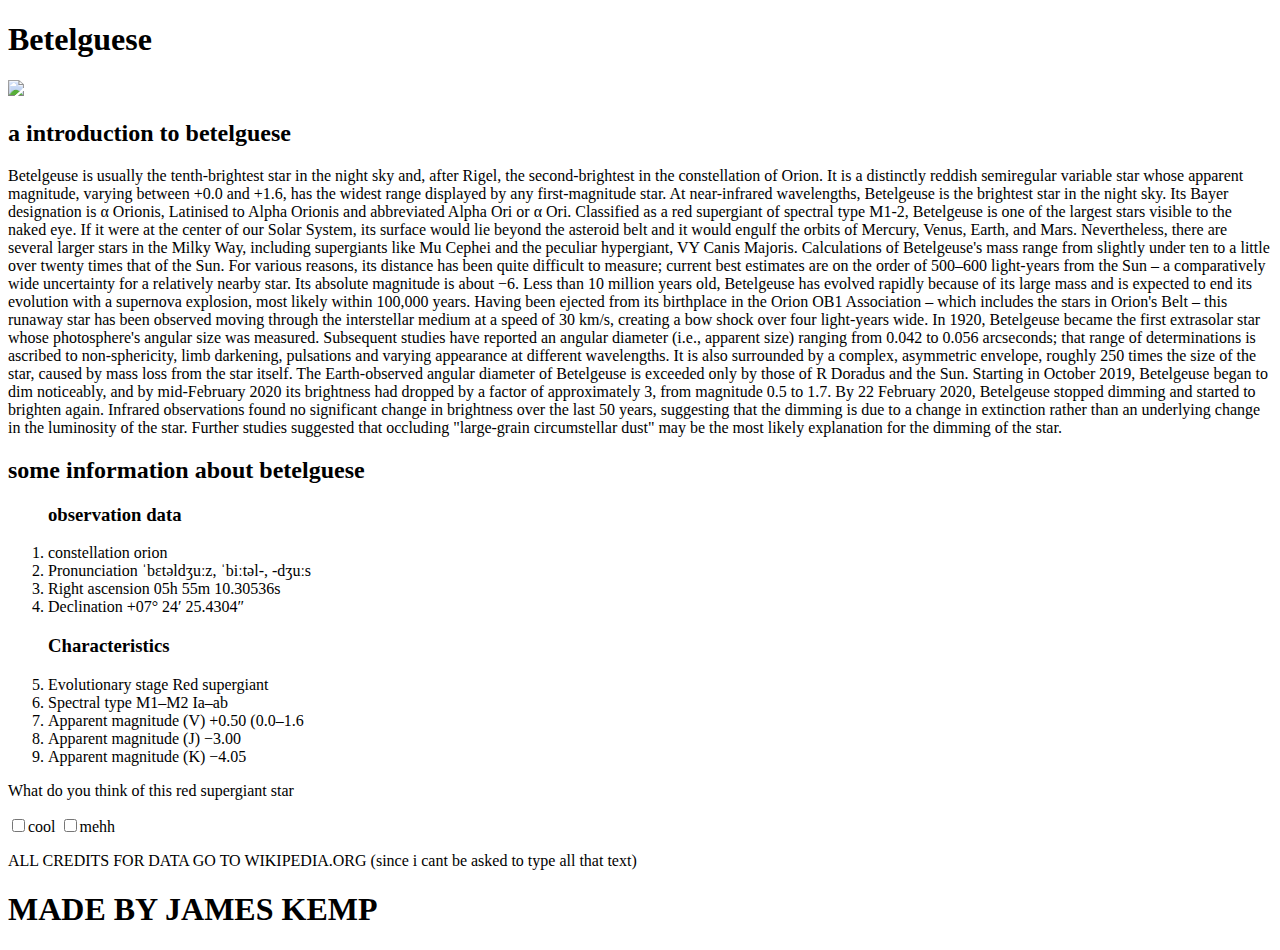
==== Betelguese.html @ 76c6cac5 "Add files via upload" ====
<!DOCTYPE html>
<html> 
<head><title>THE STAR BETELGUESE</title></head>

<h1>Betelguese</h1>
<body>
    <a href="#"></a><img src="http://en.es-static.us/upl/2011/12/betelgeuse_star.jpg"> 

<h2>a introduction to betelguese</h2>
<p>Betelgeuse is usually the tenth-brightest star in the night sky and, after Rigel, the second-brightest in the constellation of Orion. It is a distinctly reddish semiregular variable star whose apparent magnitude, varying between +0.0 and +1.6, has the widest range displayed by any first-magnitude star. At near-infrared wavelengths, Betelgeuse is the brightest star in the night sky. Its Bayer designation is α Orionis, Latinised to Alpha Orionis and abbreviated Alpha Ori or α Ori.

    Classified as a red supergiant of spectral type M1-2, Betelgeuse is one of the largest stars visible to the naked eye. If it were at the center of our Solar System, its surface would lie beyond the asteroid belt and it would engulf the orbits of Mercury, Venus, Earth, and Mars. Nevertheless, there are several larger stars in the Milky Way, including supergiants like Mu Cephei and the peculiar hypergiant, VY Canis Majoris. Calculations of Betelgeuse's mass range from slightly under ten to a little over twenty times that of the Sun. For various reasons, its distance has been quite difficult to measure; current best estimates are on the order of 500–600 light-years from the Sun – a comparatively wide uncertainty for a relatively nearby star. Its absolute magnitude is about −6. Less than 10 million years old, Betelgeuse has evolved rapidly because of its large mass and is expected to end its evolution with a supernova explosion, most likely within 100,000 years. Having been ejected from its birthplace in the Orion OB1 Association – which includes the stars in Orion's Belt – this runaway star has been observed moving through the interstellar medium at a speed of 30 km/s, creating a bow shock over four light-years wide.
    
    In 1920, Betelgeuse became the first extrasolar star whose photosphere's angular size was measured. Subsequent studies have reported an angular diameter (i.e., apparent size) ranging from 0.042 to 0.056 arcseconds; that range of determinations is ascribed to non-sphericity, limb darkening, pulsations and varying appearance at different wavelengths. It is also surrounded by a complex, asymmetric envelope, roughly 250 times the size of the star, caused by mass loss from the star itself. The Earth-observed angular diameter of Betelgeuse is exceeded only by those of R Doradus and the Sun.
    
    Starting in October 2019, Betelgeuse began to dim noticeably, and by mid-February 2020 its brightness had dropped by a factor of approximately 3, from magnitude 0.5 to 1.7. By 22 February 2020, Betelgeuse stopped dimming and started to brighten again. Infrared observations found no significant change in brightness over the last 50 years, suggesting that the dimming is due to a change in extinction rather than an underlying change in the luminosity of the star. Further studies suggested that occluding "large-grain circumstellar dust" may be the most likely explanation for the dimming of the star. 
</p>

<h2>some information about betelguese</h2>

<ol>
    <h3>observation data</h3>

    <li>constellation orion</li>
    <li>Pronunciation	ˈbɛtəldʒuːz, ˈbiːtəl-, -dʒuːs</li>
    <li>Right ascension	05h 55m 10.30536s</li>
    <li>Declination	+07° 24′ 25.4304″</li>

    <h3>Characteristics</h3>

    <li>Evolutionary stage	Red supergiant</li>
    <li>Spectral type	M1–M2 Ia–ab</li>
    <li>Apparent magnitude (V)	+0.50 (0.0–1.6</li>
    <li>Apparent magnitude (J)	−3.00</li>
    <li>Apparent magnitude (K)	−4.05</li>
</ol>

<p>What do you think of this red supergiant star</p>

<label for="cool">
    <input id="cool" type="checkbox" name="cool-mehh" value="cool">cool
</label>

<label for="mehh">
    <input id="mehh" type="checkbox" name="cool-mehh" value="mehh">mehh
</label>

<p>ALL CREDITS FOR DATA GO TO WIKIPEDIA.ORG (since i cant be asked to type all that text)</p>

<h1>MADE BY JAMES KEMP</h1>

</body>

</html>
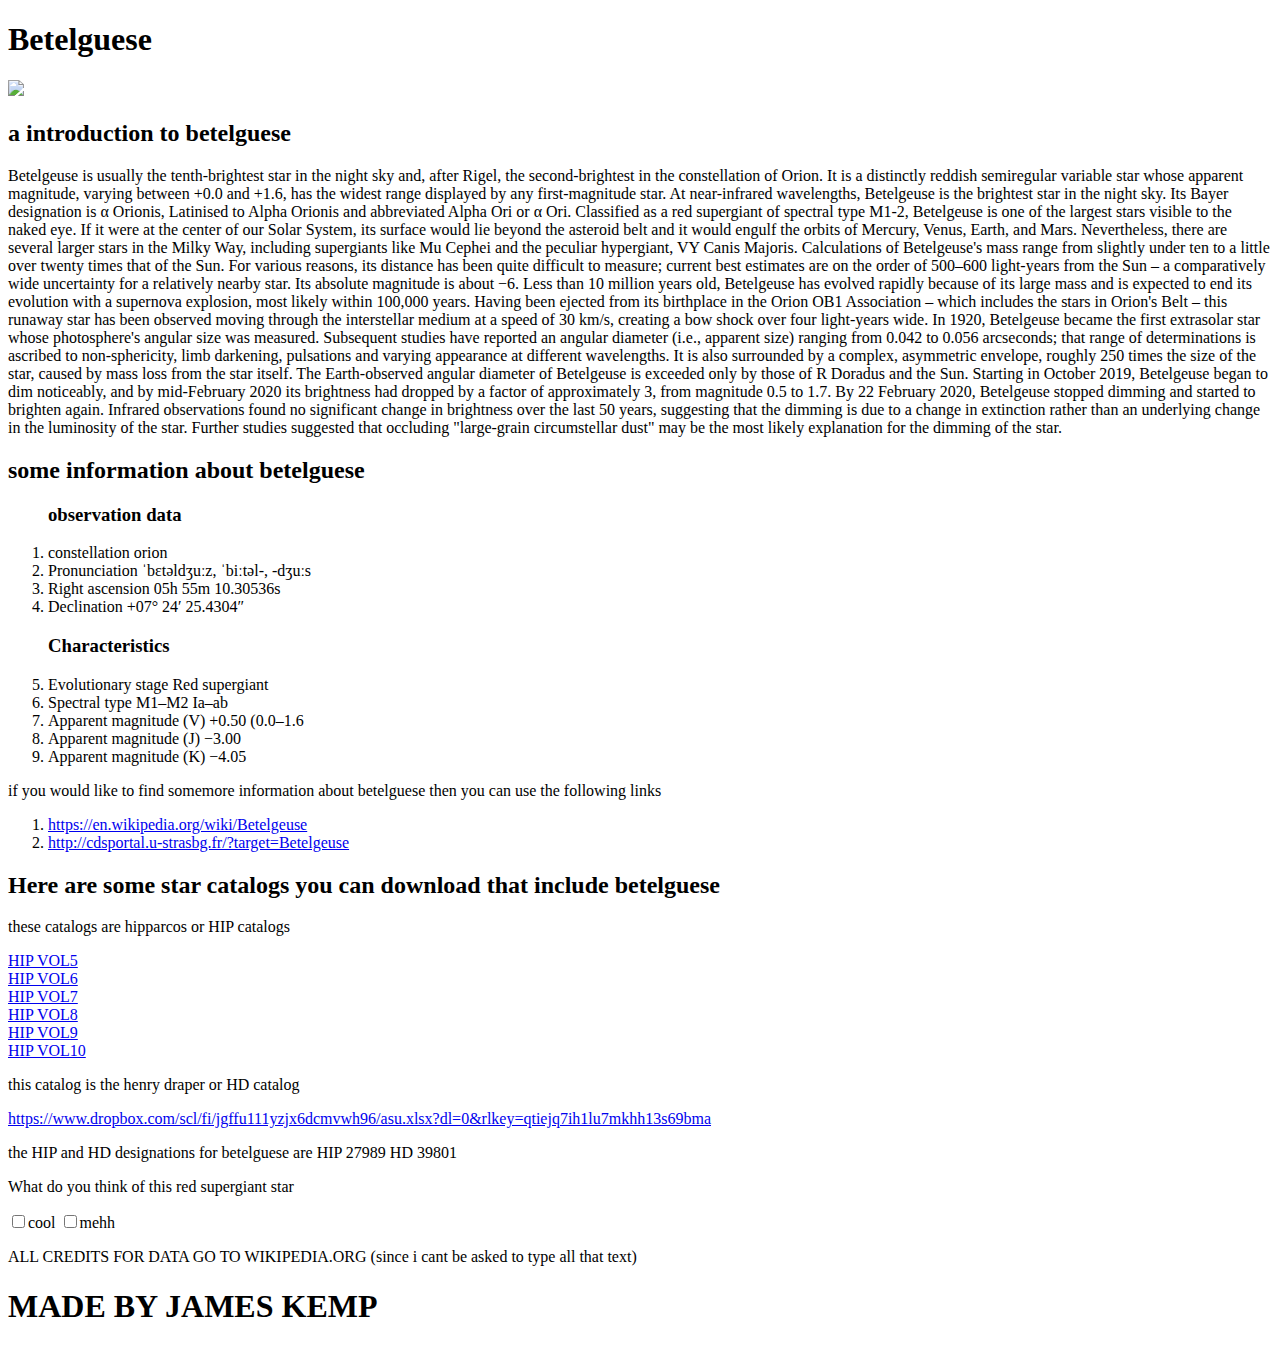
==== commit 3ad9a852: "Update Betelguese.html" ====
--- a/Betelguese.html
+++ b/Betelguese.html
@@ -35,6 +35,34 @@
     <li>Apparent magnitude (K)	−4.05</li>
 </ol>
 
+<p>if you would like to find somemore information about betelguese then you can use the following links</p>
+  <ol>
+   <li><a href="https://en.wikipedia.org/wiki/Betelgeuse">https://en.wikipedia.org/wiki/Betelgeuse</a></li>
+   <li><a href="http://cdsportal.u-strasbg.fr/?target=Betelgeuse">http://cdsportal.u-strasbg.fr/?target=Betelgeuse</a></li>
+   </ol>
+
+<h2>Here are some star catalogs you can download that include betelguese</h2>
+
+<p>these catalogs are hipparcos or HIP catalogs</p
+   <ol>
+   <li><a href="https://www.dropbox.com/s/th75qry4an8atwa/vol5_all.pdf?dl=0">HIP VOL5</a></li>
+   <li><a href="https://www.dropbox.com/s/s401nux2nkxu1wz/vol6_all.pdf?dl=0">HIP VOL6</a></li>
+   <li><a href="https://www.dropbox.com/s/fv4hc2e23zvkier/vol7_all.pdf?dl=0">HIP VOL7</a></li>
+   <li><a href="https://www.dropbox.com/s/j75t2fazx5qzuba/vol8_all.pdf?dl=0">HIP VOL8</a></li>
+   <li><a href="https://www.dropbox.com/s/8qbp50oxzw9hmoz/vol9_all.pdf?dl=0">HIP VOL9</a></li>
+   <li><a href="https://www.dropbox.com/s/oyu759c0q8yryky/vol10_all.pdf?dl=0">HIP VOL10</a></li>
+   </ol>
+
+<p>this catalog is the henry draper or HD catalog</p>
+ <a href="https://www.dropbox.com/scl/fi/jgffu111yzjx6dcmvwh96/asu.xlsx?dl=0&rlkey=qtiejq7ih1lu7mkhh13s69bma">https://www.dropbox.com/scl/fi/jgffu111yzjx6dcmvwh96/asu.xlsx?dl=0&rlkey=qtiejq7ih1lu7mkhh13s69bma</a>
+
+<p>the HIP and HD designations for betelguese are
+   HIP 27989
+   HD 39801
+</p>
+
+
+
 <p>What do you think of this red supergiant star</p>
 
 <label for="cool">
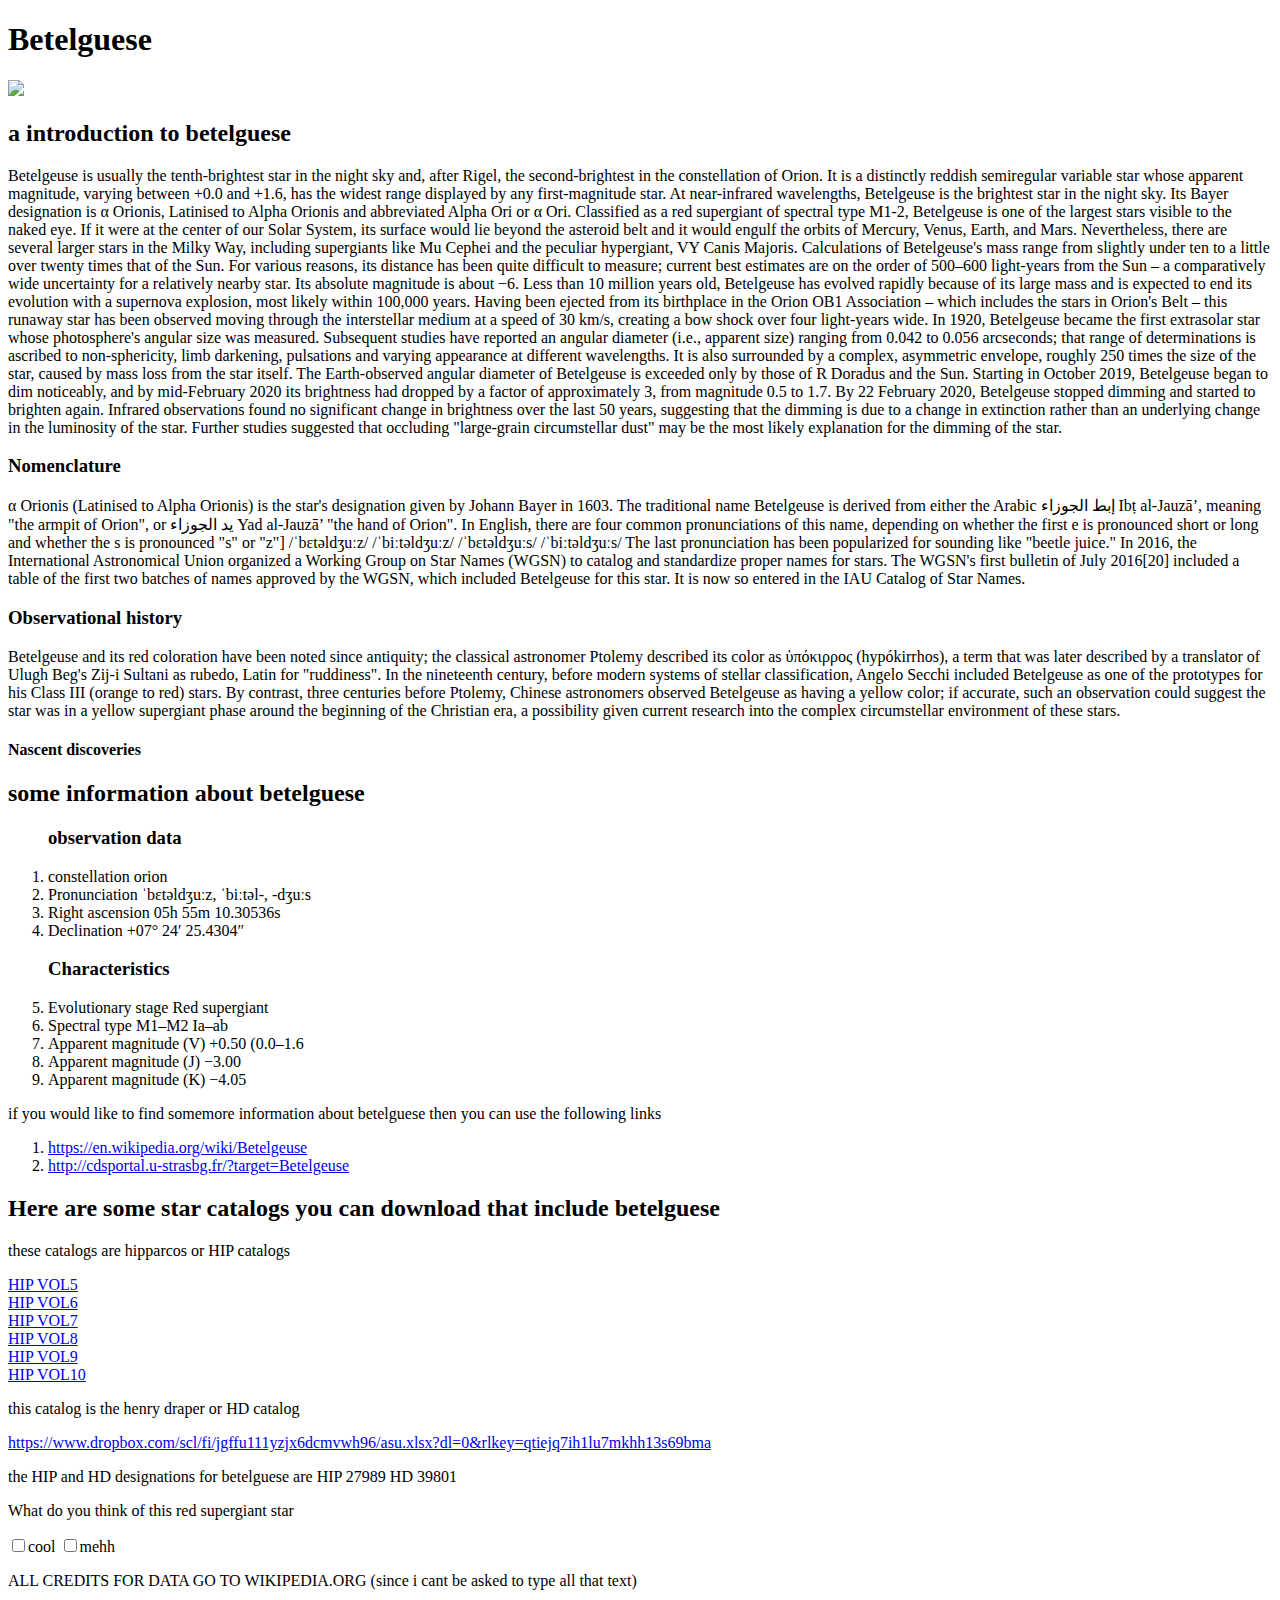
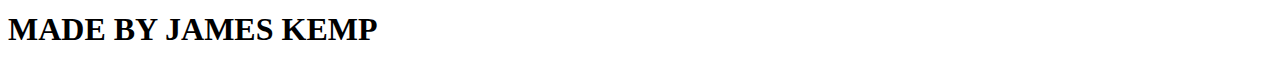
==== commit d9e2f78b: "Update Betelguese.html" ====
--- a/Betelguese.html
+++ b/Betelguese.html
@@ -15,6 +15,32 @@
     
     Starting in October 2019, Betelgeuse began to dim noticeably, and by mid-February 2020 its brightness had dropped by a factor of approximately 3, from magnitude 0.5 to 1.7. By 22 February 2020, Betelgeuse stopped dimming and started to brighten again. Infrared observations found no significant change in brightness over the last 50 years, suggesting that the dimming is due to a change in extinction rather than an underlying change in the luminosity of the star. Further studies suggested that occluding "large-grain circumstellar dust" may be the most likely explanation for the dimming of the star. 
 </p>
+
+<h3>Nomenclature</h3>
+<p>α Orionis (Latinised to Alpha Orionis) is the star's designation given by Johann Bayer in 1603.
+
+    The traditional name Betelgeuse is derived from either the Arabic إبط الجوزاء Ibṭ al-Jauzā’, meaning "the armpit of Orion", or يد الجوزاء Yad al-Jauzā’ "the hand of Orion". In English, there are four common pronunciations of this name, depending on whether the first e is pronounced short or long and whether the s is pronounced "s" or "z"]
+    
+    /ˈbɛtəldʒuːz/
+    /ˈbiːtəldʒuːz/
+    /ˈbɛtəldʒuːs/
+    /ˈbiːtəldʒuːs/
+    The last pronunciation has been popularized for sounding like "beetle juice."
+    
+    In 2016, the International Astronomical Union organized a Working Group on Star Names (WGSN) to catalog and standardize proper names for stars. The WGSN's first bulletin of July 2016[20] included a table of the first two batches of names approved by the WGSN, which included Betelgeuse for this star. It is now so entered in the IAU Catalog of Star Names.
+</p>
+
+<h3>Observational history</h3>
+<p>Betelgeuse and its red coloration have been noted since antiquity; the classical astronomer Ptolemy described its color as ὑπόκιρρος (hypókirrhos),
+    a term that was later described by a translator of Ulugh Beg's Zij-i Sultani as rubedo, Latin for "ruddiness". 
+    In the nineteenth century, before modern systems of stellar classification, Angelo Secchi included Betelgeuse as one of the prototypes for his Class III
+    (orange to red) stars. By contrast, three centuries before Ptolemy, Chinese astronomers observed Betelgeuse as having a yellow color; if accurate, 
+    such an observation could suggest the star was in a yellow supergiant phase around the beginning of the Christian era, a possibility given current 
+    research into the complex circumstellar environment of these stars.
+</p>
+
+<h4>Nascent discoveries</h4>
+
 
 <h2>some information about betelguese</h2>
 
@@ -61,8 +87,6 @@
    HD 39801
 </p>
 
-
-
 <p>What do you think of this red supergiant star</p>
 
 <label for="cool">
@@ -80,6 +104,3 @@
 </body>
 
 </html>
-
-
-
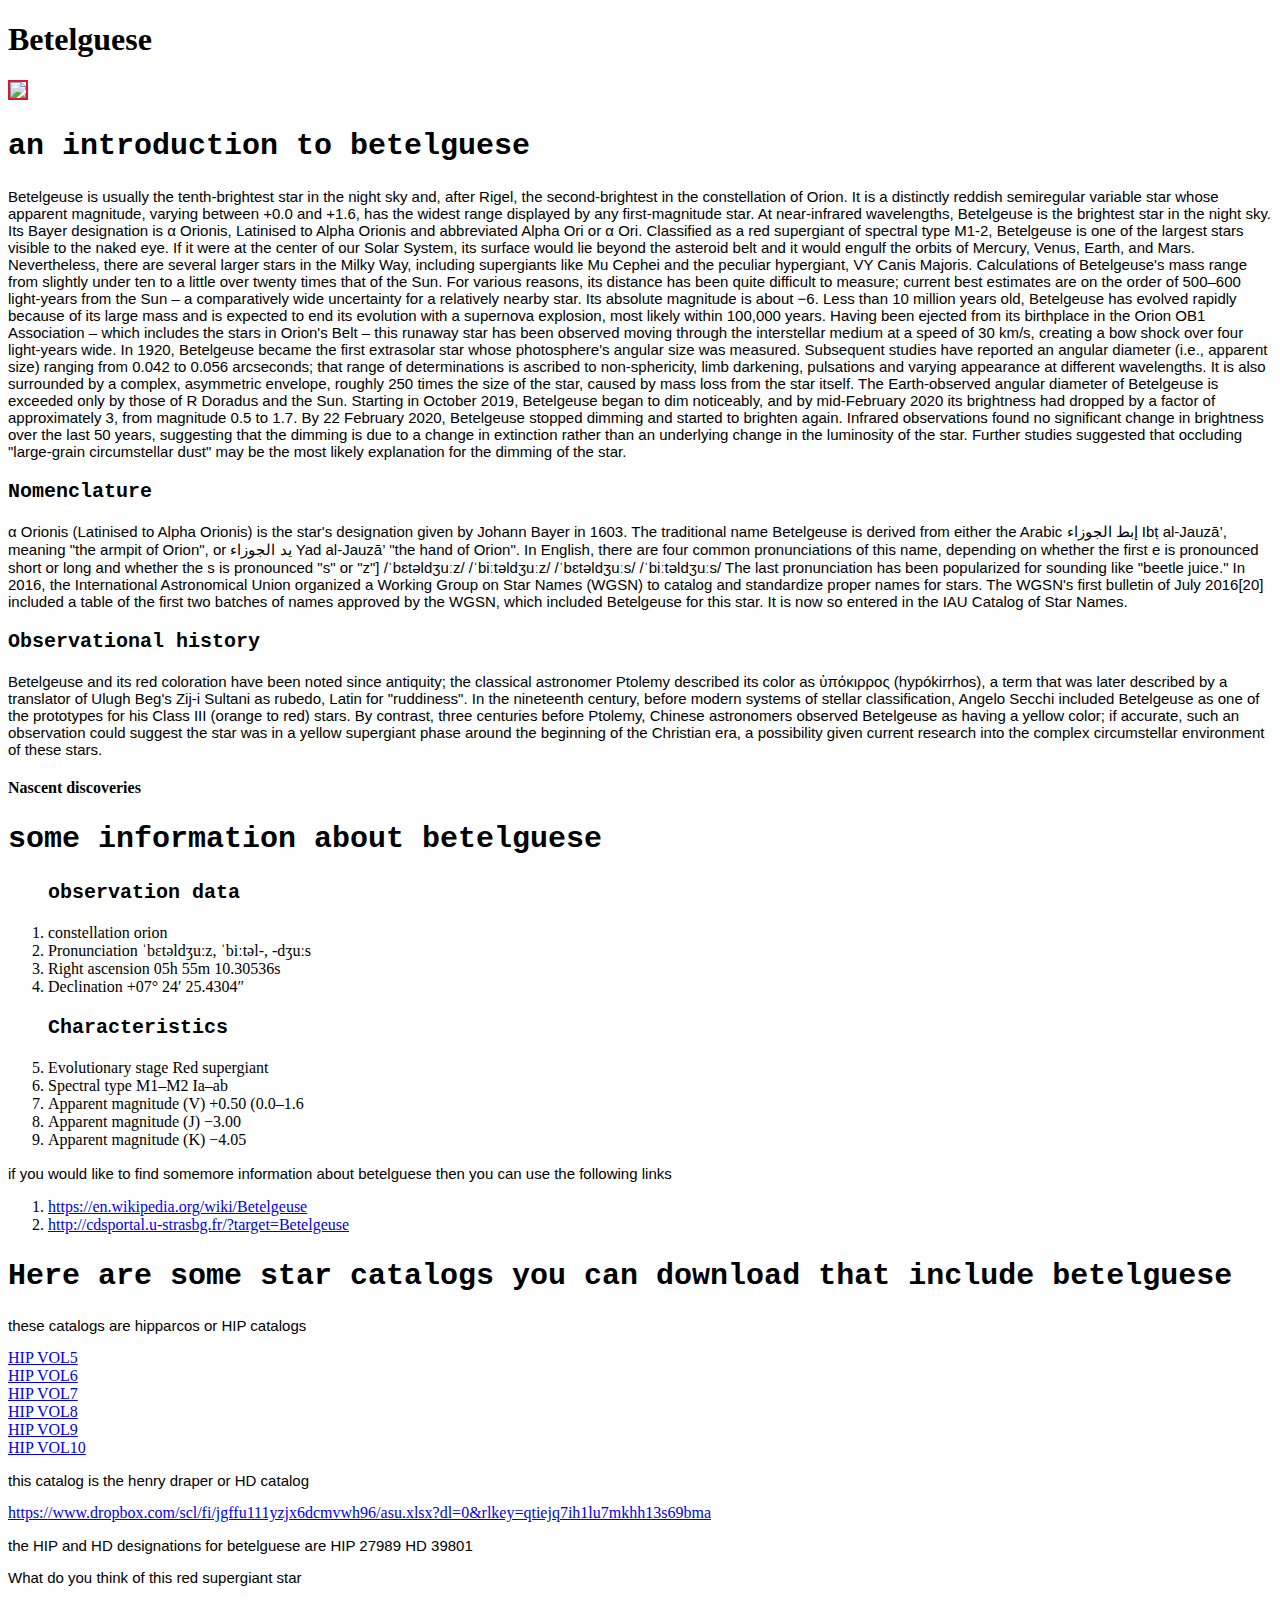
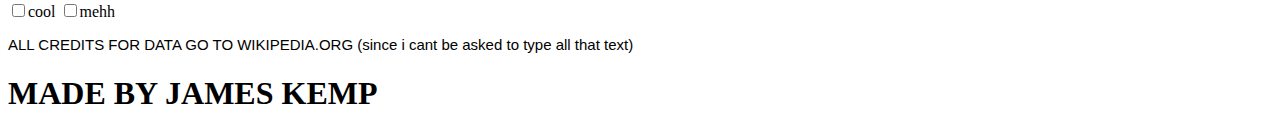
==== commit 21c1bb1f: "Add files via upload" ====
--- a/Betelguese.html
+++ b/Betelguese.html
@@ -1,12 +1,33 @@
 <!DOCTYPE html>
 <html> 
+
+<style>
+    h2 {
+    font-size: 30px;
+    font-family: monospace;
+    }
+    p {
+    font-size: 15px;
+    font-family: Arial;
+    }
+    h3 {
+    font-size: 20px;
+    font-family: monospace;
+    }
+    .thin-red-border {
+        border-color: crimson;
+        border-width: 2px;
+        border-style: solid;
+    }
+</style>
+
 <head><title>THE STAR BETELGUESE</title></head>
 
 <h1>Betelguese</h1>
 <body>
-    <a href="#"></a><img src="http://en.es-static.us/upl/2011/12/betelgeuse_star.jpg"> 
+    <a href="#"></a><img class="thin-red-border" src="http://en.es-static.us/upl/2011/12/betelgeuse_star.jpg"> 
 
-<h2>a introduction to betelguese</h2>
+<h2>an introduction to betelguese</h2>
 <p>Betelgeuse is usually the tenth-brightest star in the night sky and, after Rigel, the second-brightest in the constellation of Orion. It is a distinctly reddish semiregular variable star whose apparent magnitude, varying between +0.0 and +1.6, has the widest range displayed by any first-magnitude star. At near-infrared wavelengths, Betelgeuse is the brightest star in the night sky. Its Bayer designation is α Orionis, Latinised to Alpha Orionis and abbreviated Alpha Ori or α Ori.
 
     Classified as a red supergiant of spectral type M1-2, Betelgeuse is one of the largest stars visible to the naked eye. If it were at the center of our Solar System, its surface would lie beyond the asteroid belt and it would engulf the orbits of Mercury, Venus, Earth, and Mars. Nevertheless, there are several larger stars in the Milky Way, including supergiants like Mu Cephei and the peculiar hypergiant, VY Canis Majoris. Calculations of Betelgeuse's mass range from slightly under ten to a little over twenty times that of the Sun. For various reasons, its distance has been quite difficult to measure; current best estimates are on the order of 500–600 light-years from the Sun – a comparatively wide uncertainty for a relatively nearby star. Its absolute magnitude is about −6. Less than 10 million years old, Betelgeuse has evolved rapidly because of its large mass and is expected to end its evolution with a supernova explosion, most likely within 100,000 years. Having been ejected from its birthplace in the Orion OB1 Association – which includes the stars in Orion's Belt – this runaway star has been observed moving through the interstellar medium at a speed of 30 km/s, creating a bow shock over four light-years wide.
@@ -103,4 +124,4 @@
 
 </body>
 
-</html>
+</html>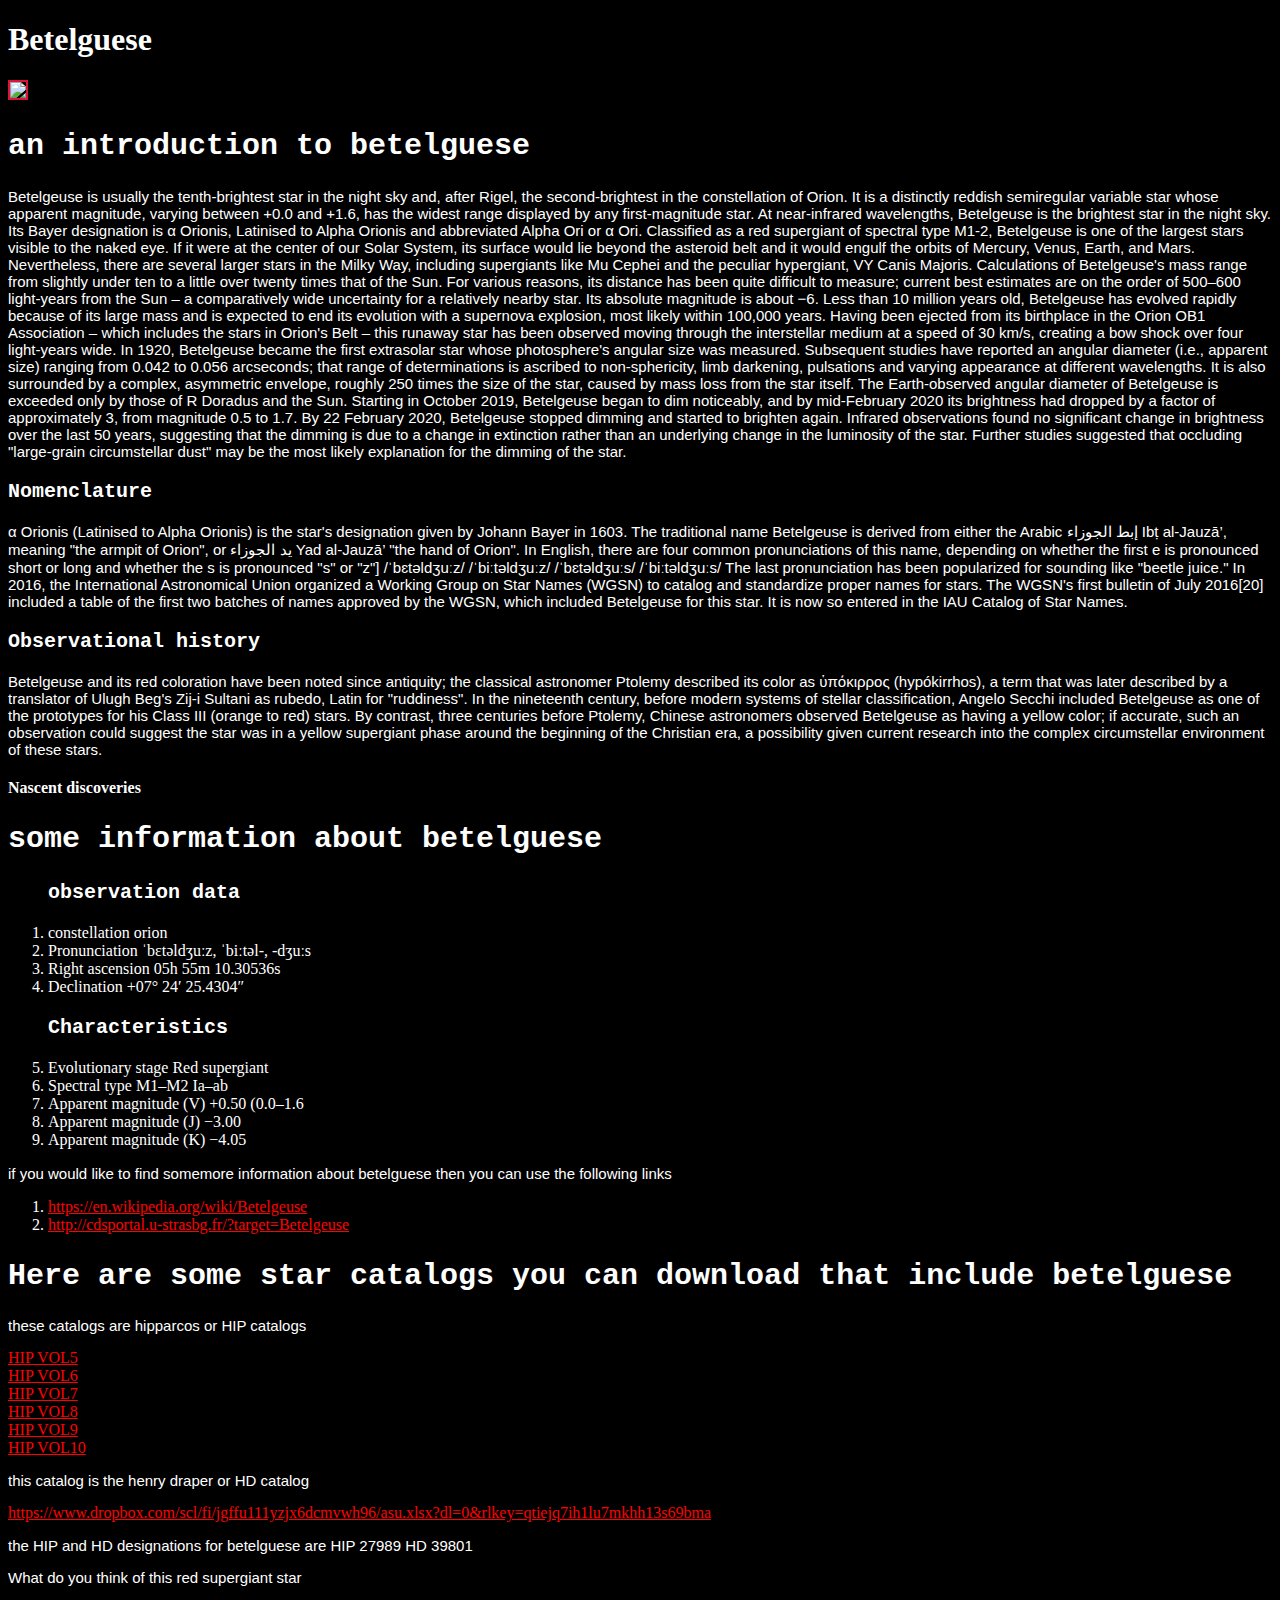
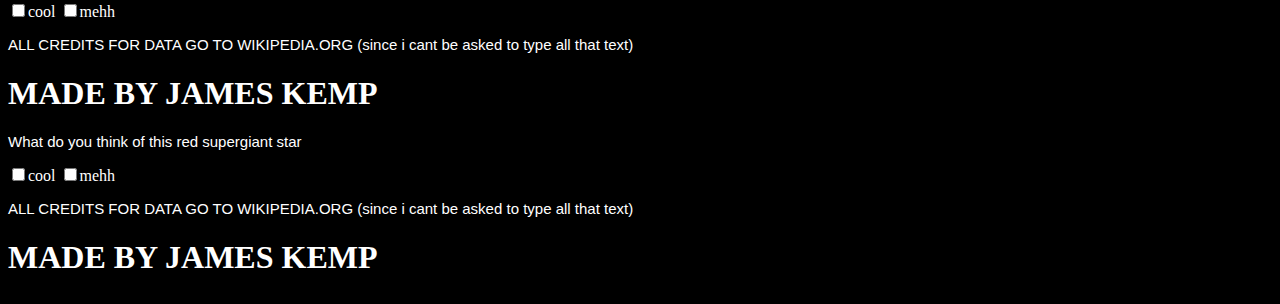
==== commit 25c64f31: "Update Betelguese.html" ====
--- a/Betelguese.html
+++ b/Betelguese.html
@@ -2,6 +2,14 @@
 <html> 
 
 <style>
+    
+    body {
+        background-color: black;
+        color: white;
+    }
+    a {
+        color: red;
+    }
     h2 {
     font-size: 30px;
     font-family: monospace;
@@ -19,12 +27,14 @@
         border-width: 2px;
         border-style: solid;
     }
+
 </style>
 
 <head><title>THE STAR BETELGUESE</title></head>
 
+<body>
 <h1>Betelguese</h1>
-<body>
+
     <a href="#"></a><img class="thin-red-border" src="http://en.es-static.us/upl/2011/12/betelgeuse_star.jpg"> 
 
 <h2>an introduction to betelguese</h2>
@@ -59,6 +69,7 @@
     such an observation could suggest the star was in a yellow supergiant phase around the beginning of the Christian era, a possibility given current 
     research into the complex circumstellar environment of these stars.
 </p>
+
 
 <h4>Nascent discoveries</h4>
 
@@ -124,4 +135,22 @@
 
 </body>
 
-</html>+</html>
+
+<p>What do you think of this red supergiant star</p>
+
+<label for="cool">
+    <input id="cool" type="checkbox" name="cool-mehh" value="cool">cool
+</label>
+
+<label for="mehh">
+    <input id="mehh" type="checkbox" name="cool-mehh" value="mehh">mehh
+</label>
+
+<p>ALL CREDITS FOR DATA GO TO WIKIPEDIA.ORG (since i cant be asked to type all that text)</p>
+
+<h1>MADE BY JAMES KEMP</h1>
+
+</body>
+
+</html>
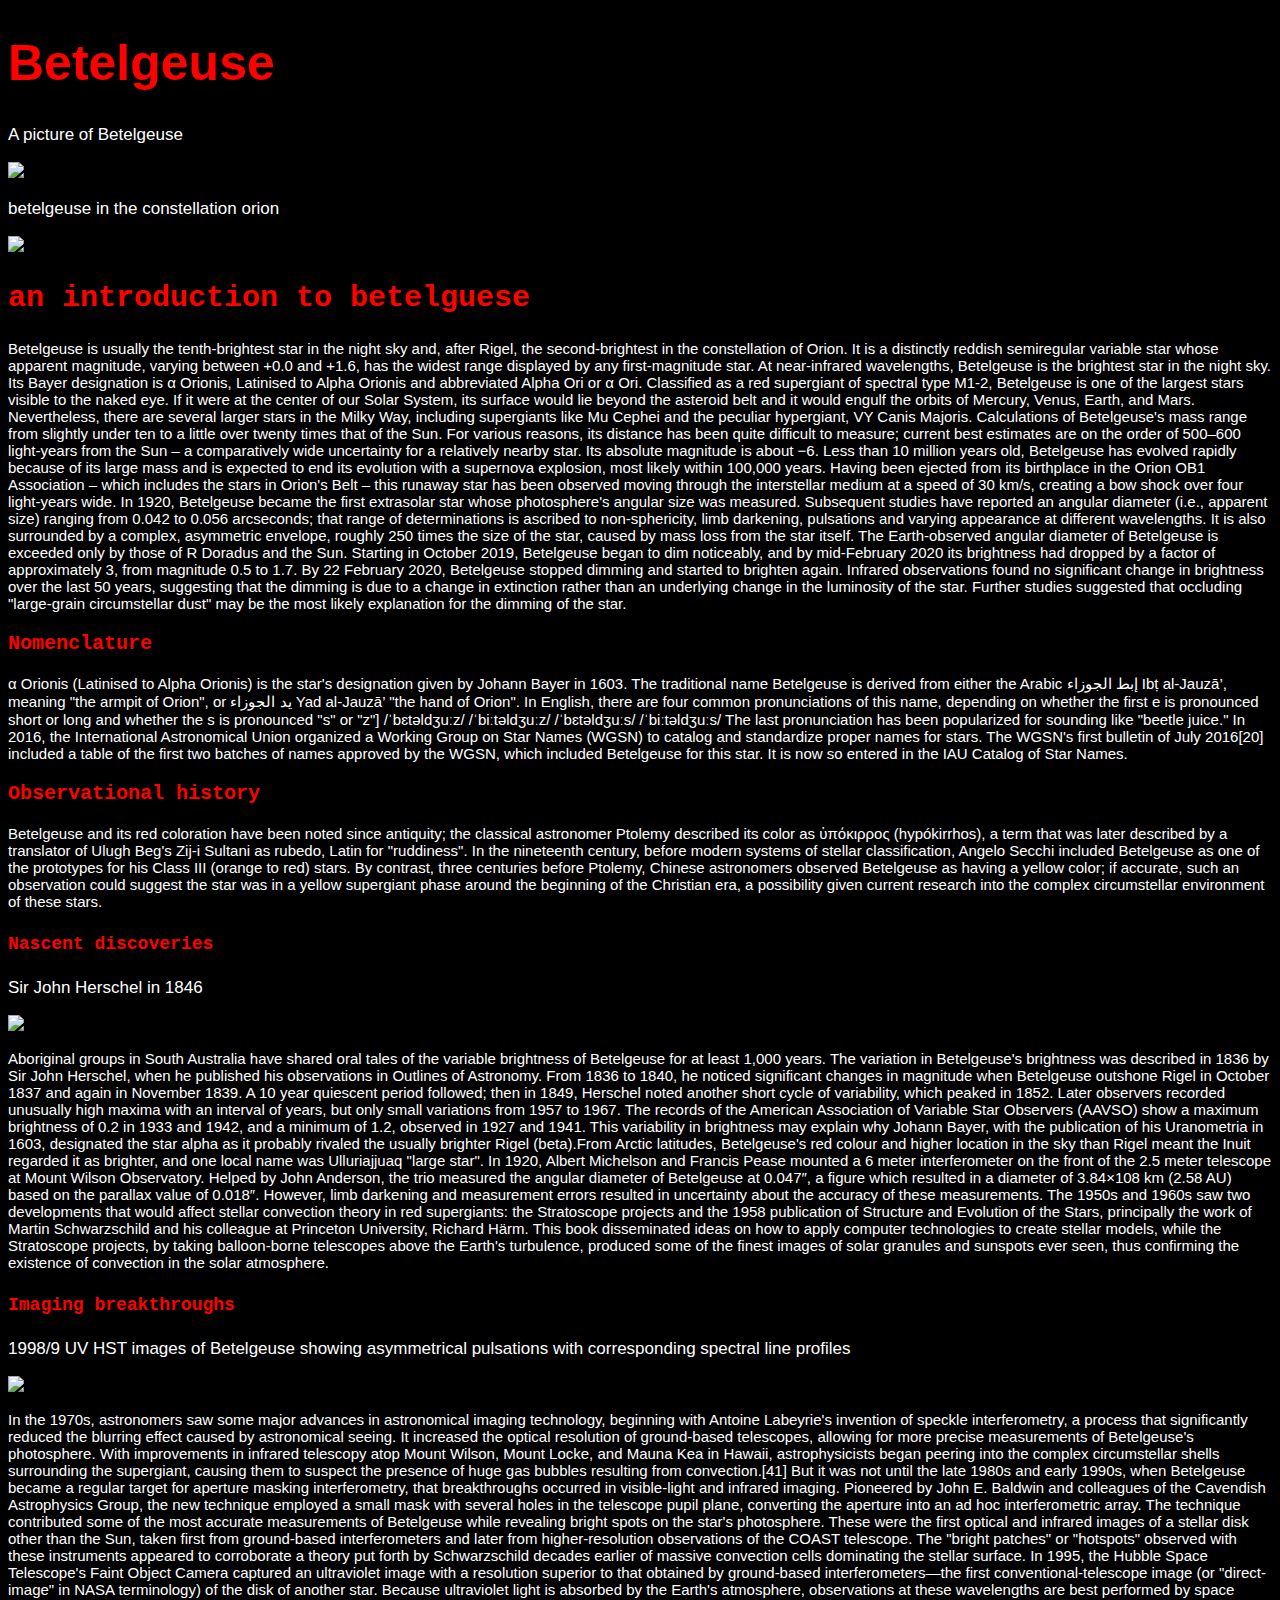
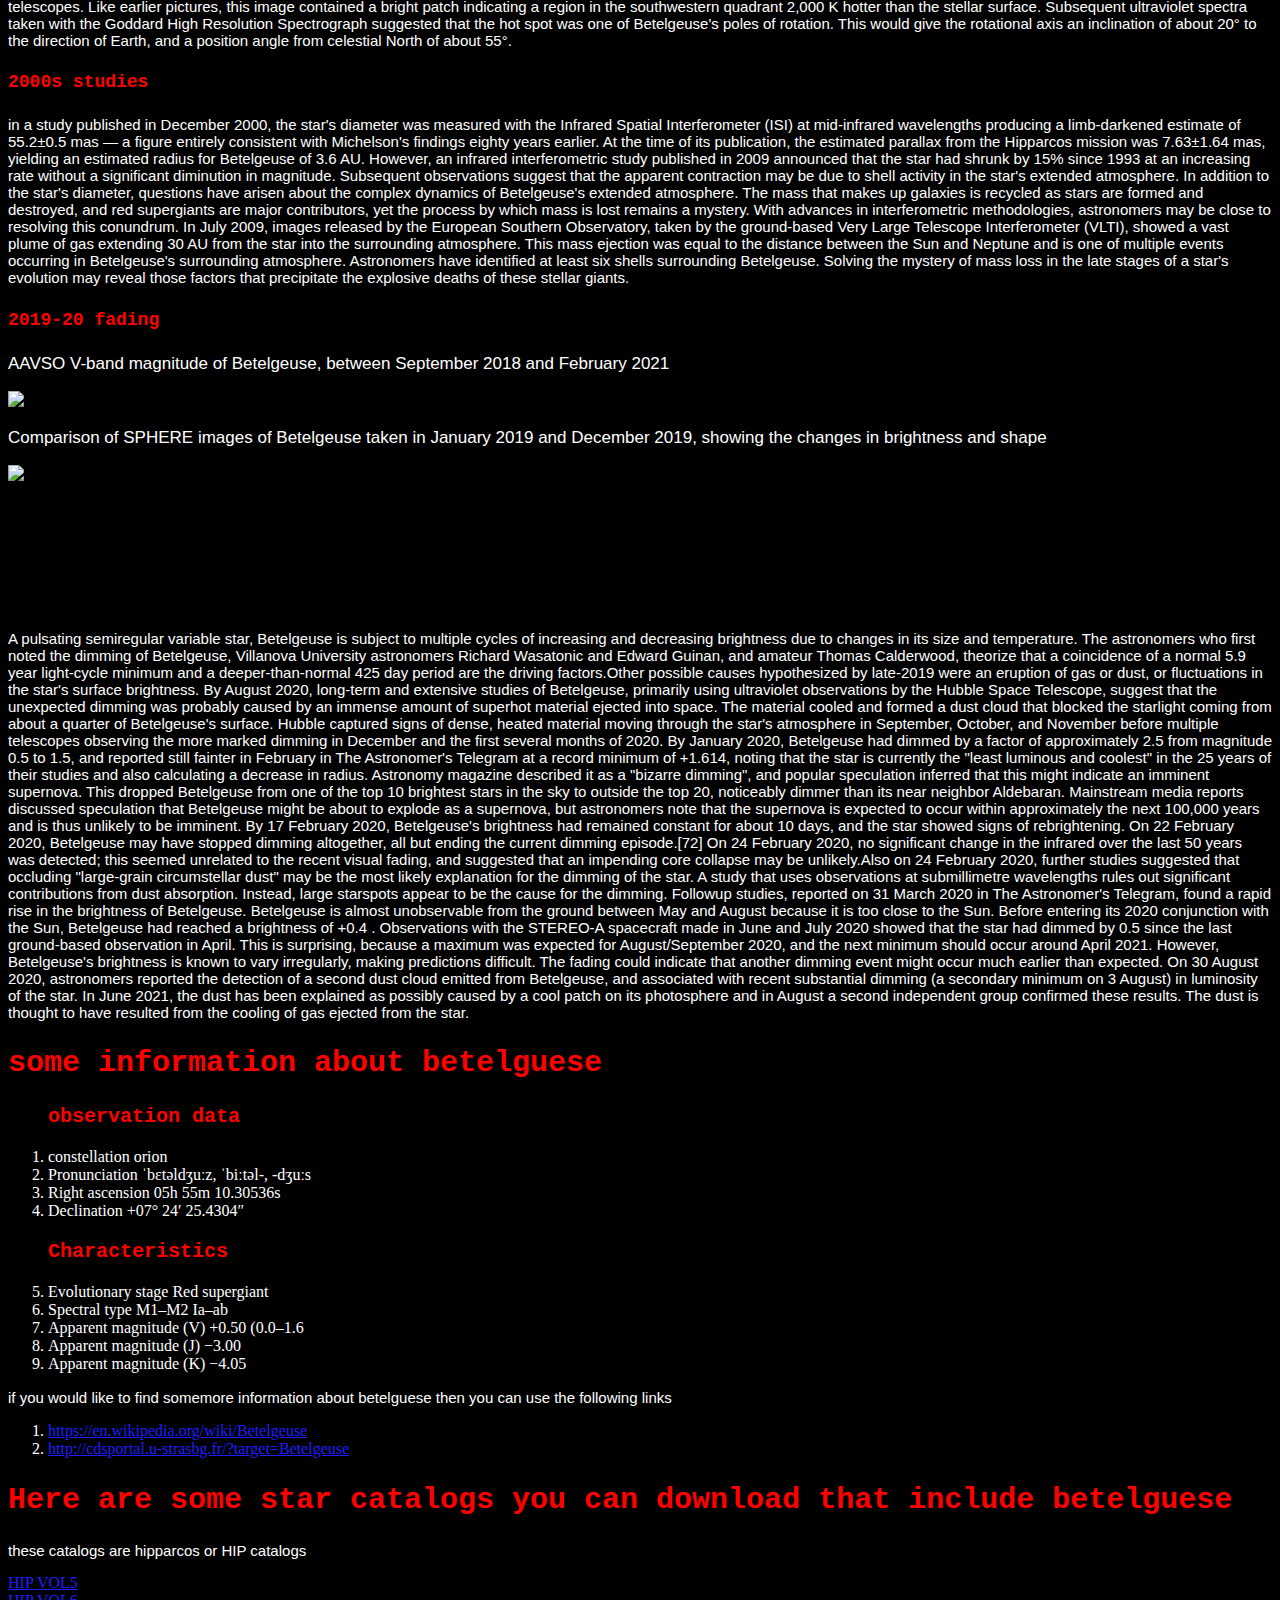
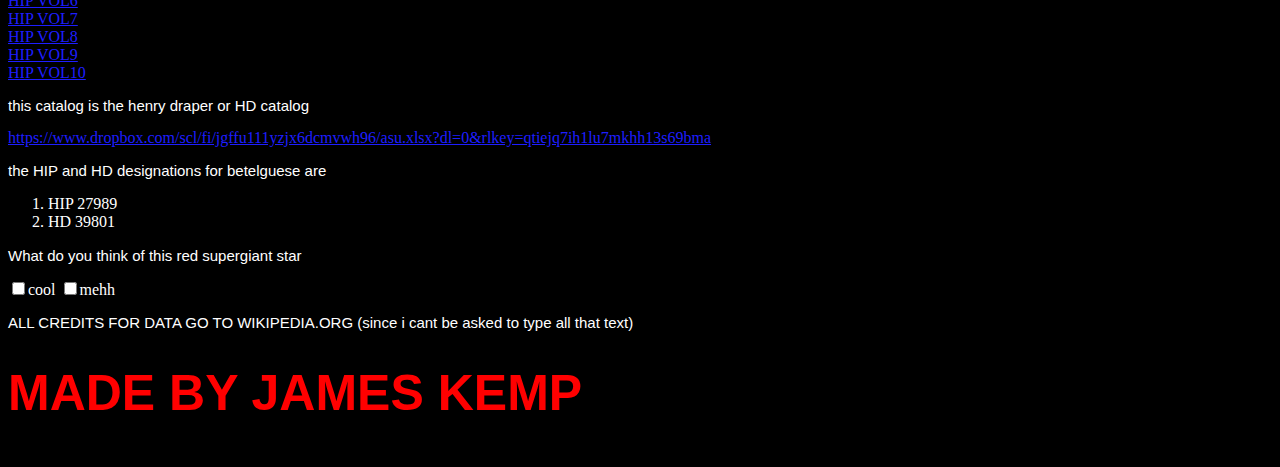
==== commit cc7b5345: "Update Betelguese.html" ====
--- a/Betelguese.html
+++ b/Betelguese.html
@@ -7,12 +7,18 @@
         background-color: black;
         color: white;
     }
-    a {
-        color: red;
+    .red-text {
+        color: #FF0000;
+    }
+    h1 {
+    font-size: 50px;
+    font-family: Arial;
+    color: rgb(255, 0, 0)
     }
     h2 {
     font-size: 30px;
     font-family: monospace;
+    color: rgb(255, 0, 0)
     }
     p {
     font-size: 15px;
@@ -21,23 +27,42 @@
     h3 {
     font-size: 20px;
     font-family: monospace;
-    }
-    .thin-red-border {
-        border-color: crimson;
-        border-width: 2px;
-        border-style: solid;
+    color: rgb(255, 0, 0)
+    }
+    h4 {
+     font-size: 18px;
+     font-family: monospace;
+     color: rgb(255, 0, 0)
+    }
+    .picture-info-text {
+        font-size: 17px;
+        font-family: sans-serif;
+    }
+    .file-links-text {
+        color: rgb(30, 30, 255)
+    }
+    #comparison-image {
+        width: 500px;
+        height: 150px;
     }
 
 </style>
 
-<head><title>THE STAR BETELGUESE</title></head>
+<head><title>THE STAR BETELGEUSE</title></head>
 
 <body>
-<h1>Betelguese</h1>
-
-    <a href="#"></a><img class="thin-red-border" src="http://en.es-static.us/upl/2011/12/betelgeuse_star.jpg"> 
-
-<h2>an introduction to betelguese</h2>
+<h1>Betelgeuse</h1>
+    
+    <p class="picture-info-text">A picture of Betelgeuse</p>
+
+    <a href="#"></a><img src="http://en.es-static.us/upl/2011/12/betelgeuse_star.jpg"> 
+    
+    <p class="picture-info-text">betelgeuse in the constellation orion</p>
+
+    <a href="#"></a><img src="https://upload.wikimedia.org/wikipedia/commons/thumb/b/bf/Orion_constellation_map.svg/280px-Orion_constellation_map.svg.png">
+
+
+    <h2>an introduction to betelguese</h2>
 <p>Betelgeuse is usually the tenth-brightest star in the night sky and, after Rigel, the second-brightest in the constellation of Orion. It is a distinctly reddish semiregular variable star whose apparent magnitude, varying between +0.0 and +1.6, has the widest range displayed by any first-magnitude star. At near-infrared wavelengths, Betelgeuse is the brightest star in the night sky. Its Bayer designation is α Orionis, Latinised to Alpha Orionis and abbreviated Alpha Ori or α Ori.
 
     Classified as a red supergiant of spectral type M1-2, Betelgeuse is one of the largest stars visible to the naked eye. If it were at the center of our Solar System, its surface would lie beyond the asteroid belt and it would engulf the orbits of Mercury, Venus, Earth, and Mars. Nevertheless, there are several larger stars in the Milky Way, including supergiants like Mu Cephei and the peculiar hypergiant, VY Canis Majoris. Calculations of Betelgeuse's mass range from slightly under ten to a little over twenty times that of the Sun. For various reasons, its distance has been quite difficult to measure; current best estimates are on the order of 500–600 light-years from the Sun – a comparatively wide uncertainty for a relatively nearby star. Its absolute magnitude is about −6. Less than 10 million years old, Betelgeuse has evolved rapidly because of its large mass and is expected to end its evolution with a supernova explosion, most likely within 100,000 years. Having been ejected from its birthplace in the Orion OB1 Association – which includes the stars in Orion's Belt – this runaway star has been observed moving through the interstellar medium at a speed of 30 km/s, creating a bow shock over four light-years wide.
@@ -72,6 +97,60 @@
 
 
 <h4>Nascent discoveries</h4>
+<p class="picture-info-text">Sir John Herschel in 1846</p>
+<a href="#"></a><img src="https://upload.wikimedia.org/wikipedia/commons/thumb/6/62/John_Herschel_1846_%28cropped%29.png/180px-John_Herschel_1846_%28cropped%29.png"> 
+
+
+<p>Aboriginal groups in South Australia have shared oral tales of the variable brightness of Betelgeuse for at least 1,000 years.
+
+
+    
+    The variation in Betelgeuse's brightness was described in 1836 by Sir John Herschel, when he published his observations in Outlines of Astronomy. From 1836 to 1840, he noticed significant changes in magnitude when Betelgeuse outshone Rigel in October 1837 and again in November 1839. A 10 year quiescent period followed; then in 1849, Herschel noted another short cycle of variability, which peaked in 1852. Later observers recorded unusually high maxima with an interval of years, but only small variations from 1957 to 1967. The records of the American Association of Variable Star Observers (AAVSO) show a maximum brightness of 0.2 in 1933 and 1942, and a minimum of 1.2, observed in 1927 and 1941. This variability in brightness may explain why Johann Bayer, with the publication of his Uranometria in 1603, designated the star alpha as it probably rivaled the usually brighter Rigel (beta).From Arctic latitudes, Betelgeuse's red colour and higher location in the sky than Rigel meant the Inuit regarded it as brighter, and one local name was Ulluriajjuaq "large star".
+    
+    In 1920, Albert Michelson and Francis Pease mounted a 6 meter interferometer on the front of the 2.5 meter telescope at Mount Wilson Observatory. Helped by John Anderson, the trio measured the angular diameter of Betelgeuse at 0.047″, a figure which resulted in a diameter of 3.84×108 km (2.58 AU) based on the parallax value of 0.018″. However, limb darkening and measurement errors resulted in uncertainty about the accuracy of these measurements.
+    
+    The 1950s and 1960s saw two developments that would affect stellar convection theory in red supergiants: the Stratoscope projects and the 1958 publication of Structure and Evolution of the Stars, principally the work of Martin Schwarzschild and his colleague at Princeton University, Richard Härm. This book disseminated ideas on how to apply computer technologies to create stellar models, while the Stratoscope projects, by taking balloon-borne telescopes above the Earth's turbulence, produced some of the finest images of solar granules and sunspots ever seen, thus confirming the existence of convection in the solar atmosphere.
+</p>
+
+<h4>Imaging breakthroughs</h4>
+<p class="picture-info-text">1998/9 UV HST images of Betelgeuse showing asymmetrical pulsations with corresponding spectral line profiles</p>
+<a href="#"></a><img src="https://upload.wikimedia.org/wikipedia/commons/thumb/4/43/Betelgeuse_pulsating_UV_%28HST%29.jpg/220px-Betelgeuse_pulsating_UV_%28HST%29.jpg">
+
+
+<P>In the 1970s, astronomers saw some major advances in astronomical imaging technology, beginning with Antoine Labeyrie's invention of speckle interferometry, a process that significantly reduced the blurring effect caused by astronomical seeing. It increased the optical resolution of ground-based telescopes, allowing for more precise measurements of Betelgeuse's photosphere. With improvements in infrared telescopy atop Mount Wilson, Mount Locke, and Mauna Kea in Hawaii, astrophysicists began peering into the complex circumstellar shells surrounding the supergiant, causing them to suspect the presence of huge gas bubbles resulting from convection.[41] But it was not until the late 1980s and early 1990s, when Betelgeuse became a regular target for aperture masking interferometry, that breakthroughs occurred in visible-light and infrared imaging. Pioneered by John E. Baldwin and colleagues of the Cavendish Astrophysics Group, the new technique employed a small mask with several holes in the telescope pupil plane, converting the aperture into an ad hoc interferometric array. The technique contributed some of the most accurate measurements of Betelgeuse while revealing bright spots on the star's photosphere. These were the first optical and infrared images of a stellar disk other than the Sun, taken first from ground-based interferometers and later from higher-resolution observations of the COAST telescope. The "bright patches" or "hotspots" observed with these instruments appeared to corroborate a theory put forth by Schwarzschild decades earlier of massive convection cells dominating the stellar surface.
+
+    In 1995, the Hubble Space Telescope's Faint Object Camera captured an ultraviolet image with a resolution superior to that obtained by ground-based interferometers—the first conventional-telescope image (or "direct-image" in NASA terminology) of the disk of another star. Because ultraviolet light is absorbed by the Earth's atmosphere, observations at these wavelengths are best performed by space telescopes. Like earlier pictures, this image contained a bright patch indicating a region in the southwestern quadrant 2,000 K hotter than the stellar surface. Subsequent ultraviolet spectra taken with the Goddard High Resolution Spectrograph suggested that the hot spot was one of Betelgeuse's poles of rotation. This would give the rotational axis an inclination of about 20° to the direction of Earth, and a position angle from celestial North of about 55°.
+</P>
+
+
+<h4>2000s studies</h4>
+<p>in a study published in December 2000, the star's diameter was measured with the Infrared Spatial Interferometer (ISI) at mid-infrared wavelengths producing a limb-darkened estimate of 55.2±0.5 mas — a figure entirely consistent with Michelson's findings eighty years earlier. At the time of its publication, the estimated parallax from the Hipparcos mission was 7.63±1.64 mas, yielding an estimated radius for Betelgeuse of 3.6 AU. However, an infrared interferometric study published in 2009 announced that the star had shrunk by 15% since 1993 at an increasing rate without a significant diminution in magnitude. Subsequent observations suggest that the apparent contraction may be due to shell activity in the star's extended atmosphere.
+
+    In addition to the star's diameter, questions have arisen about the complex dynamics of Betelgeuse's extended atmosphere. The mass that makes up galaxies is recycled as stars are formed and destroyed, and red supergiants are major contributors, yet the process by which mass is lost remains a mystery. With advances in interferometric methodologies, astronomers may be close to resolving this conundrum. In July 2009, images released by the European Southern Observatory, taken by the ground-based Very Large Telescope Interferometer (VLTI), showed a vast plume of gas extending 30 AU from the star into the surrounding atmosphere. This mass ejection was equal to the distance between the Sun and Neptune and is one of multiple events occurring in Betelgeuse's surrounding atmosphere. Astronomers have identified at least six shells surrounding Betelgeuse. Solving the mystery of mass loss in the late stages of a star's evolution may reveal those factors that precipitate the explosive deaths of these stellar giants.
+</p>
+
+
+<h4>2019-20 fading</h4>
+<p class="picture-info-text">AAVSO V-band magnitude of Betelgeuse, between September 2018 and February 2021</p>
+<a href="#"></a><img src="https://upload.wikimedia.org/wikipedia/commons/thumb/5/50/Betelgeuse_AAVSO_2019.jpg/310px-Betelgeuse_AAVSO_2019.jpg">
+<p class="picture-info-text">Comparison of SPHERE images of Betelgeuse taken in January 2019 and December 2019, showing the changes in brightness and shape</p>
+<div id="comparison-image">
+<a href="#"></a><img src="https://upload.wikimedia.org/wikipedia/commons/thumb/0/0e/Eso2003c.jpg/310px-Eso2003c.jpg">
+</div>
+<p>A pulsating semiregular variable star, Betelgeuse is subject to multiple cycles of increasing and decreasing brightness due to changes in its size and temperature. The astronomers who first noted the dimming of Betelgeuse, Villanova University astronomers Richard Wasatonic and Edward Guinan, and amateur Thomas Calderwood, theorize that a coincidence of a normal 5.9 year light-cycle minimum and a deeper-than-normal 425 day period are the driving factors.Other possible causes hypothesized by late-2019 were an eruption of gas or dust, or fluctuations in the star's surface brightness.
+
+    By August 2020, long-term and extensive studies of Betelgeuse, primarily using ultraviolet observations by the Hubble Space Telescope, suggest that the unexpected dimming was probably caused by an immense amount of superhot material ejected into space. The material cooled and formed a dust cloud that blocked the starlight coming from about a quarter of Betelgeuse's surface. Hubble captured signs of dense, heated material moving through the star's atmosphere in September, October, and November before multiple telescopes observing the more marked dimming in December and the first several months of 2020.
+
+    
+    By January 2020, Betelgeuse had dimmed by a factor of approximately 2.5 from magnitude 0.5 to 1.5, and reported still fainter in February in The Astronomer's Telegram at a record minimum of +1.614, noting that the star is currently the "least luminous and coolest" in the 25 years of their studies and also calculating a decrease in radius. Astronomy magazine described it as a "bizarre dimming", and popular speculation inferred that this might indicate an imminent supernova. This dropped Betelgeuse from one of the top 10 brightest stars in the sky to outside the top 20, noticeably dimmer than its near neighbor Aldebaran. Mainstream media reports discussed speculation that Betelgeuse might be about to explode as a supernova, but astronomers note that the supernova is expected to occur within approximately the next 100,000 years and is thus unlikely to be imminent.
+    
+    By 17 February 2020, Betelgeuse's brightness had remained constant for about 10 days, and the star showed signs of rebrightening. On 22 February 2020, Betelgeuse may have stopped dimming altogether, all but ending the current dimming episode.[72] On 24 February 2020, no significant change in the infrared over the last 50 years was detected; this seemed unrelated to the recent visual fading, and suggested that an impending core collapse may be unlikely.Also on 24 February 2020, further studies suggested that occluding "large-grain circumstellar dust" may be the most likely explanation for the dimming of the star. A study that uses observations at submillimetre wavelengths rules out significant contributions from dust absorption. Instead, large starspots appear to be the cause for the dimming. Followup studies, reported on 31 March 2020 in The Astronomer's Telegram, found a rapid rise in the brightness of Betelgeuse.
+    
+    Betelgeuse is almost unobservable from the ground between May and August because it is too close to the Sun. Before entering its 2020 conjunction with the Sun, Betelgeuse had reached a brightness of +0.4 . Observations with the STEREO-A spacecraft made in June and July 2020 showed that the star had dimmed by 0.5 since the last ground-based observation in April. This is surprising, because a maximum was expected for August/September 2020, and the next minimum should occur around April 2021. However, Betelgeuse's brightness is known to vary irregularly, making predictions difficult. The fading could indicate that another dimming event might occur much earlier than expected. On 30 August 2020, astronomers reported the detection of a second dust cloud emitted from Betelgeuse, and associated with recent substantial dimming (a secondary minimum on 3 August) in luminosity of the star. In June 2021, the dust has been explained as possibly caused by a cool patch on its photosphere and in August a second independent group confirmed these results. The dust is thought to have resulted from the cooling of gas ejected from the star.
+</p>
+
+
+
 
 
 <h2>some information about betelguese</h2>
@@ -94,30 +173,34 @@
 </ol>
 
 <p>if you would like to find somemore information about betelguese then you can use the following links</p>
-  <ol>
-   <li><a href="https://en.wikipedia.org/wiki/Betelgeuse">https://en.wikipedia.org/wiki/Betelgeuse</a></li>
-   <li><a href="http://cdsportal.u-strasbg.fr/?target=Betelgeuse">http://cdsportal.u-strasbg.fr/?target=Betelgeuse</a></li>
-   </ol>
+<ol>
+   <li><a class="file-links-text" href="https://en.wikipedia.org/wiki/Betelgeuse">https://en.wikipedia.org/wiki/Betelgeuse</a></li>
+   <li><a class="file-links-text" href="http://cdsportal.u-strasbg.fr/?target=Betelgeuse">http://cdsportal.u-strasbg.fr/?target=Betelgeuse</a></li>
+</ol>
 
 <h2>Here are some star catalogs you can download that include betelguese</h2>
 
 <p>these catalogs are hipparcos or HIP catalogs</p
    <ol>
-   <li><a href="https://www.dropbox.com/s/th75qry4an8atwa/vol5_all.pdf?dl=0">HIP VOL5</a></li>
-   <li><a href="https://www.dropbox.com/s/s401nux2nkxu1wz/vol6_all.pdf?dl=0">HIP VOL6</a></li>
-   <li><a href="https://www.dropbox.com/s/fv4hc2e23zvkier/vol7_all.pdf?dl=0">HIP VOL7</a></li>
-   <li><a href="https://www.dropbox.com/s/j75t2fazx5qzuba/vol8_all.pdf?dl=0">HIP VOL8</a></li>
-   <li><a href="https://www.dropbox.com/s/8qbp50oxzw9hmoz/vol9_all.pdf?dl=0">HIP VOL9</a></li>
-   <li><a href="https://www.dropbox.com/s/oyu759c0q8yryky/vol10_all.pdf?dl=0">HIP VOL10</a></li>
+   <li><a class="file-links-text" href="https://www.dropbox.com/s/th75qry4an8atwa/vol5_all.pdf?dl=0">HIP VOL5</a></li>
+   <li><a class="file-links-text" href="https://www.dropbox.com/s/s401nux2nkxu1wz/vol6_all.pdf?dl=0">HIP VOL6</a></li>
+   <li><a class="file-links-text" href="https://www.dropbox.com/s/fv4hc2e23zvkier/vol7_all.pdf?dl=0">HIP VOL7</a></li>
+   <li><a class="file-links-text" href="https://www.dropbox.com/s/j75t2fazx5qzuba/vol8_all.pdf?dl=0">HIP VOL8</a></li>
+   <li><a class="file-links-text" href="https://www.dropbox.com/s/8qbp50oxzw9hmoz/vol9_all.pdf?dl=0">HIP VOL9</a></li>
+   <li><a class="file-links-text" href="https://www.dropbox.com/s/oyu759c0q8yryky/vol10_all.pdf?dl=0">HIP VOL10</a></li>
    </ol>
 
 <p>this catalog is the henry draper or HD catalog</p>
- <a href="https://www.dropbox.com/scl/fi/jgffu111yzjx6dcmvwh96/asu.xlsx?dl=0&rlkey=qtiejq7ih1lu7mkhh13s69bma">https://www.dropbox.com/scl/fi/jgffu111yzjx6dcmvwh96/asu.xlsx?dl=0&rlkey=qtiejq7ih1lu7mkhh13s69bma</a>
-
-<p>the HIP and HD designations for betelguese are
-   HIP 27989
-   HD 39801
-</p>
+ <a class="file-links-text" href="https://www.dropbox.com/scl/fi/jgffu111yzjx6dcmvwh96/asu.xlsx?dl=0&rlkey=qtiejq7ih1lu7mkhh13s69bma">https://www.dropbox.com/scl/fi/jgffu111yzjx6dcmvwh96/asu.xlsx?dl=0&rlkey=qtiejq7ih1lu7mkhh13s69bma</a>
+
+<p>the HIP and HD designations for betelguese are</p>
+  
+<ol>
+
+  <li>HIP 27989</li>
+  <li>HD 39801</li>
+
+</ol>
 
 <p>What do you think of this red supergiant star</p>
 
@@ -136,21 +219,3 @@
 </body>
 
 </html>
-
-<p>What do you think of this red supergiant star</p>
-
-<label for="cool">
-    <input id="cool" type="checkbox" name="cool-mehh" value="cool">cool
-</label>
-
-<label for="mehh">
-    <input id="mehh" type="checkbox" name="cool-mehh" value="mehh">mehh
-</label>
-
-<p>ALL CREDITS FOR DATA GO TO WIKIPEDIA.ORG (since i cant be asked to type all that text)</p>
-
-<h1>MADE BY JAMES KEMP</h1>
-
-</body>
-
-</html>
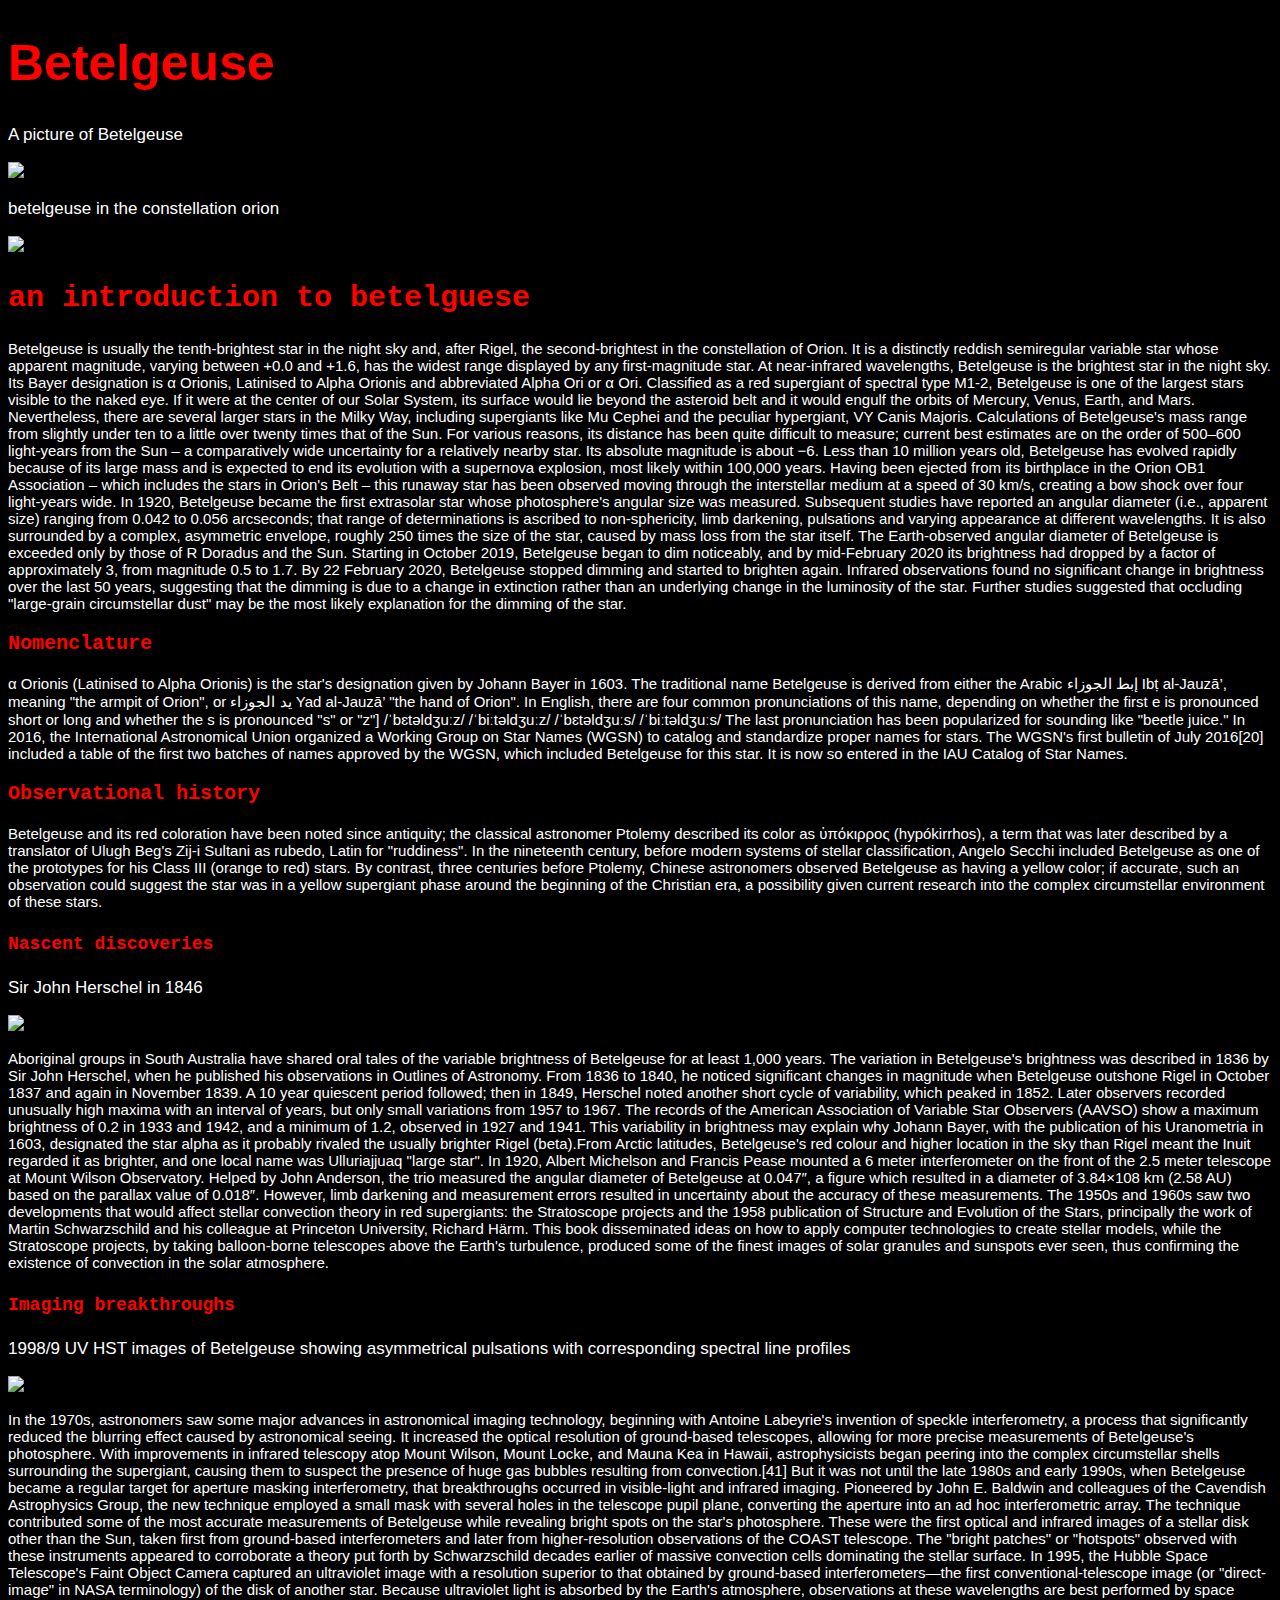
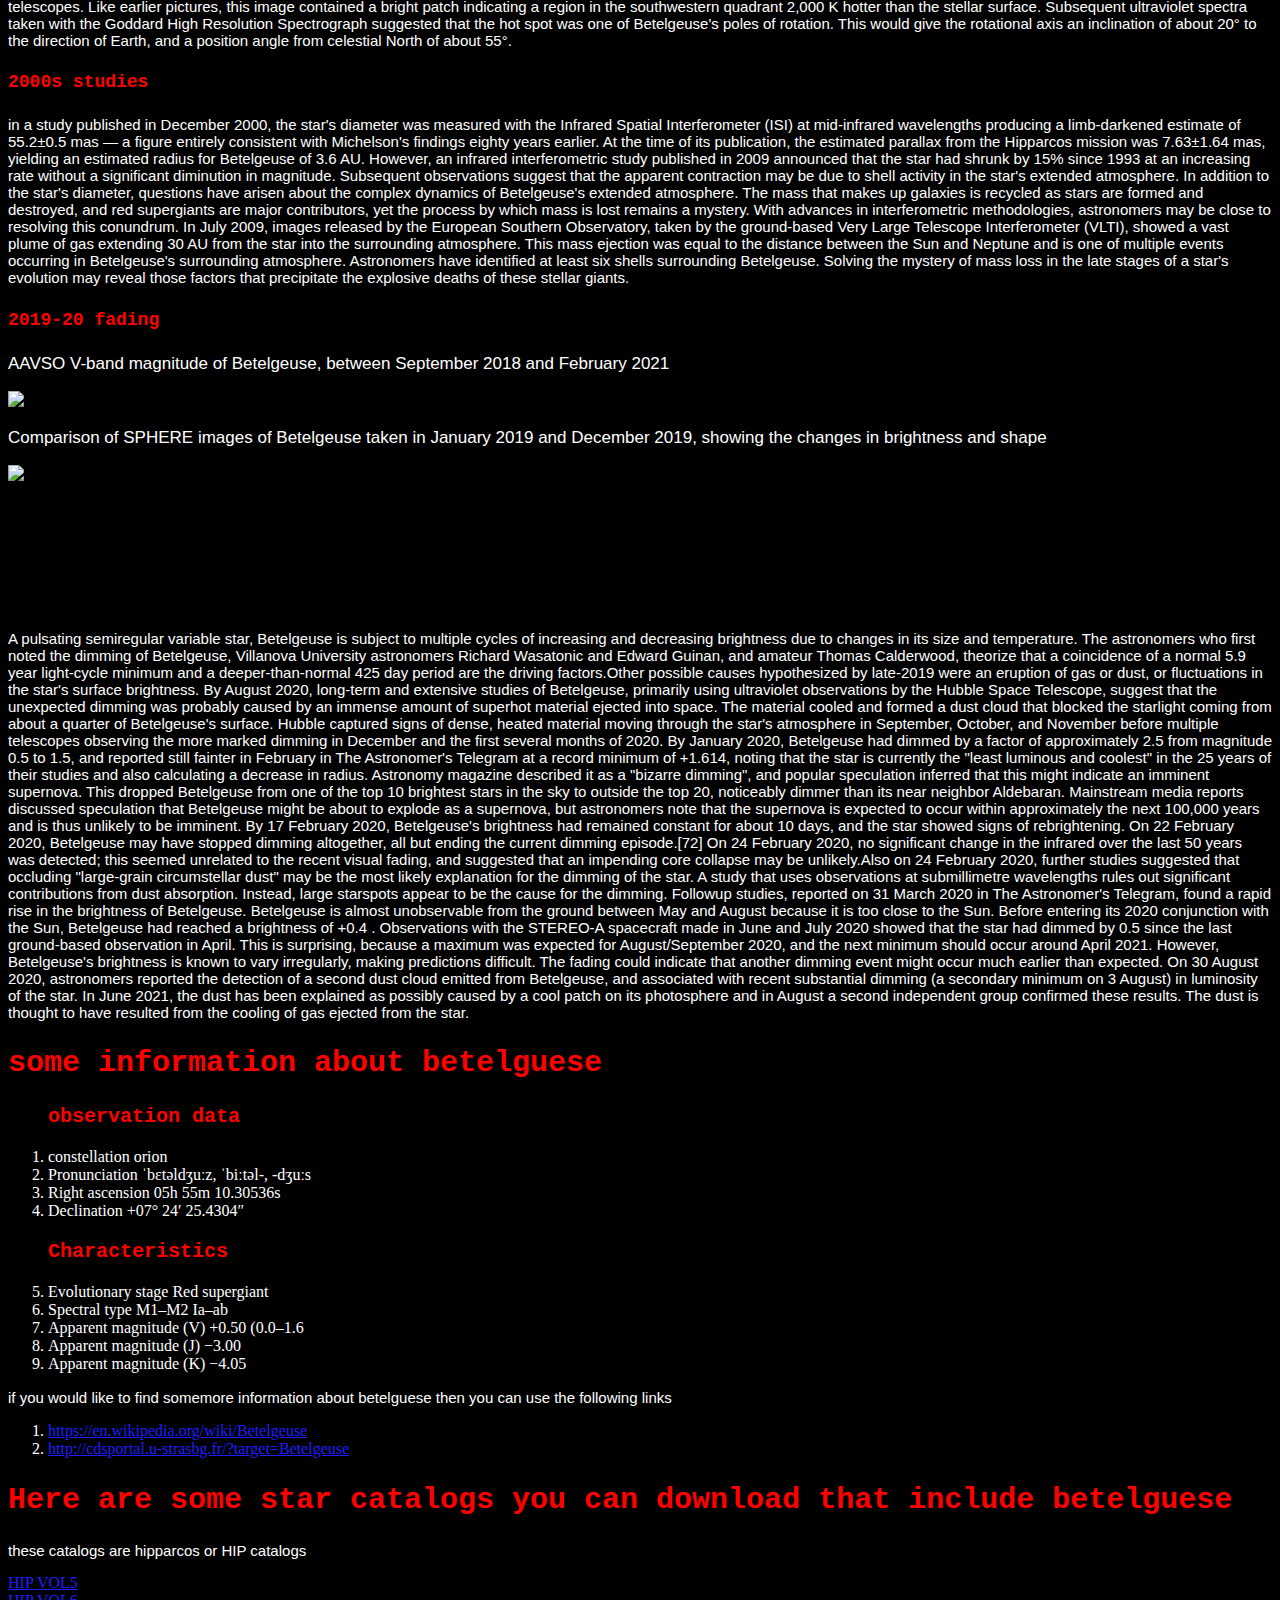
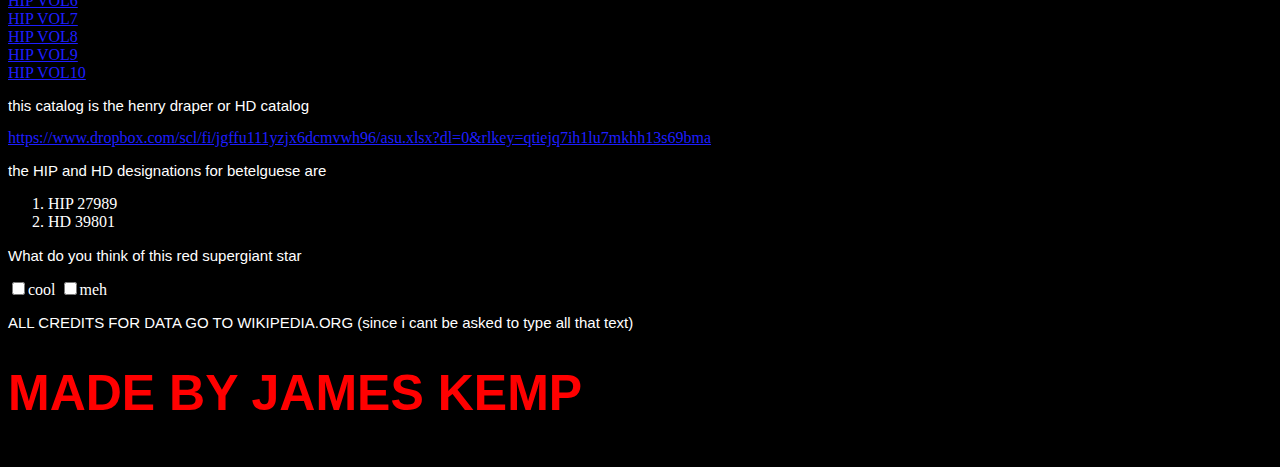
==== commit cfbf6376: "Update Betelguese.html" ====
--- a/Betelguese.html
+++ b/Betelguese.html
@@ -205,11 +205,11 @@
 <p>What do you think of this red supergiant star</p>
 
 <label for="cool">
-    <input id="cool" type="checkbox" name="cool-mehh" value="cool">cool
+    <input id="cool" type="checkbox" name="cool-meh" value="cool">cool
 </label>
 
-<label for="mehh">
-    <input id="mehh" type="checkbox" name="cool-mehh" value="mehh">mehh
+<label for="meh">
+    <input id="meh" type="checkbox" name="cool-meh" value="meh">meh
 </label>
 
 <p>ALL CREDITS FOR DATA GO TO WIKIPEDIA.ORG (since i cant be asked to type all that text)</p>
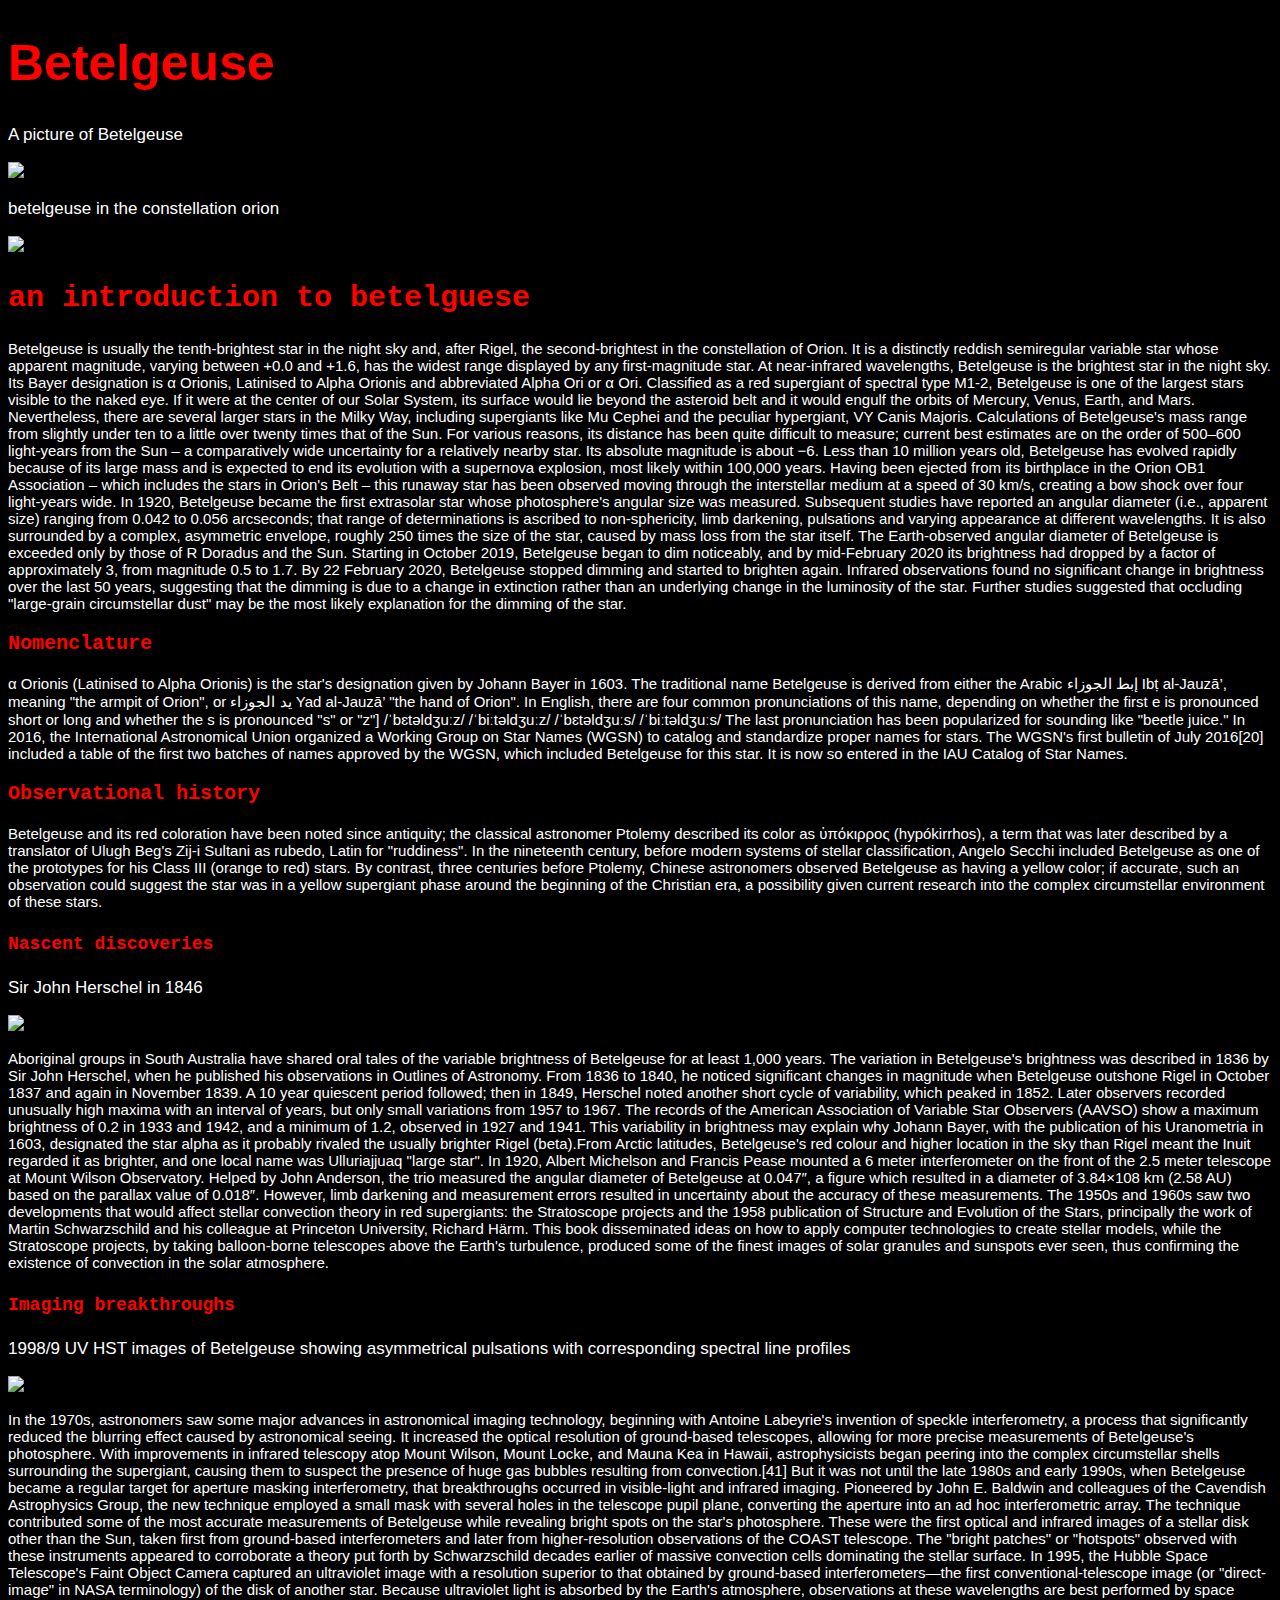
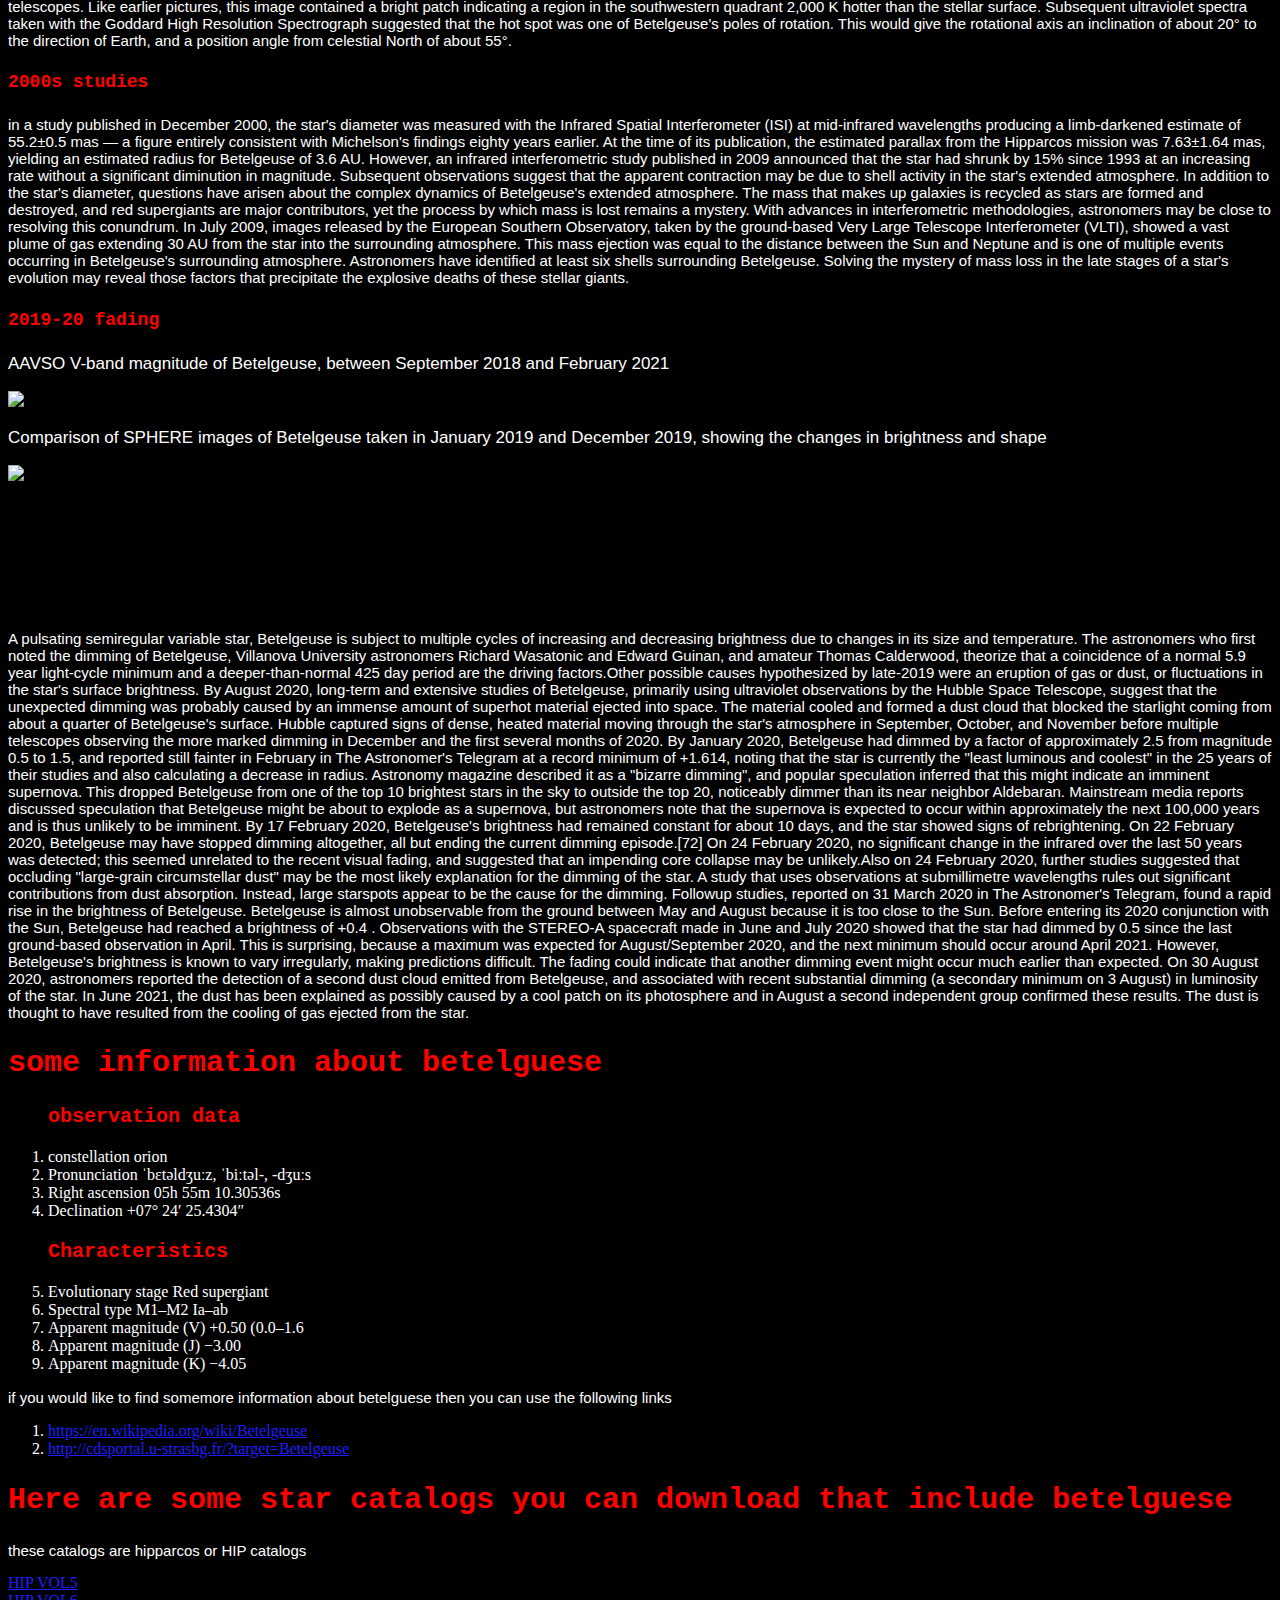
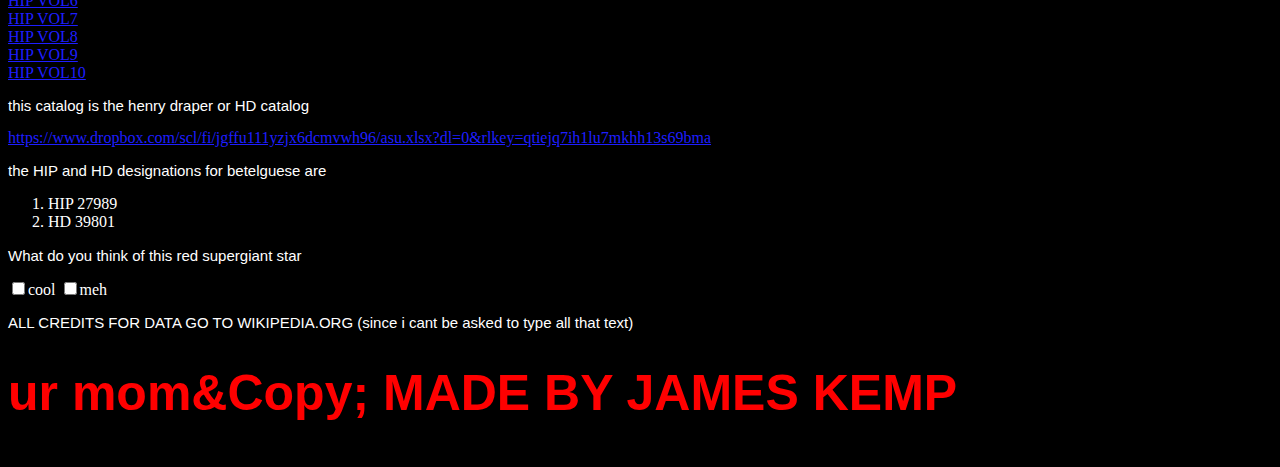
==== commit 6ab13124: "Update Betelguese.html" ====
--- a/Betelguese.html
+++ b/Betelguese.html
@@ -214,7 +214,7 @@
 
 <p>ALL CREDITS FOR DATA GO TO WIKIPEDIA.ORG (since i cant be asked to type all that text)</p>
 
-<h1>MADE BY JAMES KEMP</h1>
+<h1>ur mom&Copy; MADE BY JAMES KEMP</h1>
 
 </body>
 
